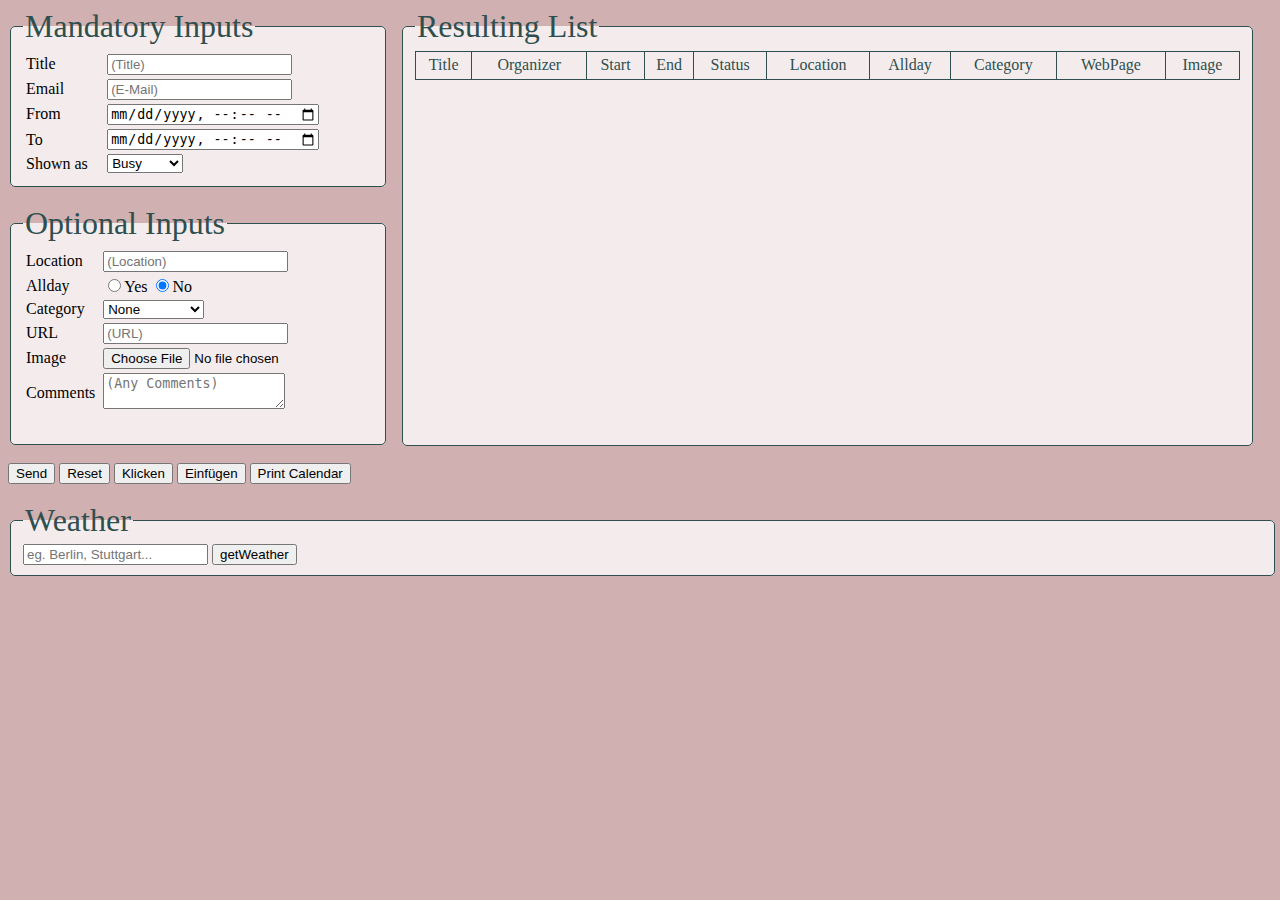
==== index.html @ 4bce6238 "Handle Merge" ====
<!DOCTYPE html>
<html lang="en">

<head>
    <meta charset='utf-8'>
    <meta http-equiv='X-UA-Compatible' content='IE=edge'>
    <title id="site">PrettyinPinkCalender</title>
    <meta name='viewport' content='width=device-width, initial-scale=1'>
    <link rel='stylesheet' type='text/css' media='screen' href='./css/main.css'>
    <link rel='stylesheet' type='text/css' media='print' href='./css/printversion.css'>
    <script src="https://ajax.googleapis.com/ajax/libs/jquery/3.4.1/jquery.min.js"></script>
    <script src='./js/events.js'></script>
</head>

<body style="background-color:#d0b0b0;">

    <fieldset id="mandatory">
        <legend>Mandatory Inputs</legend>
        <table class="InputTable">
            <tr>
                <td>
                    <label for="title">Title</label>
                </td>
                <td>
                    <input type="text" id="title" name="Title" placeholder="(Title)" maxlength="50" class="input"
                        required="required" />
                </td>
            </tr>
            <tr>
                <td>
                    <label for="organizer">Email</label>
                </td>
                <td>
                    <input type="email" id="organizer" name="Organizer" placeholder="(E-Mail)" maxlength="50"
                        class="input" required="required" />
                </td>
            </tr>
            <tr>
                <td>
                    <label for="start">From</label>
                </td>
                <td>
                    <input type="datetime-local" id="start" name="start" class="input" required="required" />
                </td>
            </tr>
            <tr>
                <td>
                    <label for="end">To</label>
                </td>
                <td>
                    <input type="datetime-local" id="end" name="end" class="input" required="required" />
                </td>
            </tr>
            <tr>
                <td>
                    <label for="status">Shown as</label>
                </td>
                <td>
                    <select id="status" name="status" value="Busy" class="input">
                        <option>Busy</option>
                        <option>Free</option>
                        <option>Tentative</option>
                    </select>
                </td>
            </tr>

        </table>

    </fieldset>

    <br>

    <fieldset id="optional">
        <legend>Optional Inputs</legend>
        <table class="InputTable">
            <tr>
                <td>
                    <label for="location">Location</label>
                </td>
                <td>
                    <input type="text" id="location" name="Location" placeholder="(Location)" maxlength="50"
                        class="input" />

                </td>
            </tr>
            <tr>
                <td>
                    <label for="allday">Allday</label>
                </td>
                <td>
                    <input type="radio" id="allday" name="allday" value="allday">Yes</input>
                    <input type="radio" name="allday" value="allday" checked="checked">No</input>
                </td>
            </tr>

            <tr>
                <td>
                    <label for="categories">Category</label>
                </td>
                <td>
                    <select name="categories" id="categories" class="input">
                        <option>Private</option>
                        <option>Business</option>
                        <option selected>None</option>
                        <option>Add category</option>
                    </select>
                </td>
            </tr>

            <tr>
                <td>
                    <label for="inputurl">URL</label>
                </td>
                <td>
                    <datalist id="url">
                        <option label="DHBW" value="http://www.dhbw-stuttgart.de"></option>
                        <option label="HPE" value="https://www.hpe.com/us/en/home.html"></option>
                        <option label="DXC" value="https://www.dxc.technology/"></option>
                    </datalist>

                    <input list="url" id="inputurl" placeholder="(URL)" class="input" maxlength="100" />
                </td>
            </tr>
            <tr>
                <td>
                    <label for="imageUpload">Image</label>
                </td>
                <td>
                    <input type="file" name="imageUpload" id="imageUpload" class="button" />
                </td>
            </tr>
            <tr>
                <td>
                    <label for="commentField">Comments</label>
                </td>
                <td>
                    <textarea name="commentField" id="commentField" rows="2" cols="20" placeholder="(Any Comments)"
                        maxlength="2000" class="input"></textarea>
                </td>
            </tr>

        </table>
        <br>
    </fieldset>

    <br>
    <button class="button" id="send">Send</button>
    <button class="button" id="reset">Reset</button>
    <button class="button" id="click">Klicken</button>
    <button class="button" id="test" onclick="test()">Einfügen</button>
    <button class="button" id="printVersion" onclick="printResultTable()">Print Calendar</button>


    <br>

    <div class="printZWO" id="printZWO">
        <fieldset class="Design" id="resultListFieldset">
            <legend>Resulting List</legend>
            <table id="resultTable">
                <thead>
                    <tr>
                        <th id="titleOut">Title</th>
                        <th id="organizerOut">Organizer</th>
                        <th id="startOut">Start</th>
                        <th id="endOut">End</th>
                        <th id="statusOut">Status</th>
                        <th id="locationOut">Location</th>
                        <th id="alldayOut">Allday</th>
                        <th id="categoriesOut">Category</th>
                        <th id="webpageOut">WebPage</th>
                        <th id="imageurlOut">Image</th>
                    </tr>
                </thead>
            </table>
        </fieldset>
    </div>

    <br>

    <fieldset class="wetter" id="wetter">
        <legend>Weather</legend>
        <input class="input" name="wetter" id="InputWetter" placeholder="eg. Berlin, Stuttgart..." />
        <button class="button" id="WetterButton" onclick="displayWeather()">getWeather</button>
        <br>
    </fieldset>

    <br>

    <!-- <fieldset class="newsfeed" id="newsfeed">
        <legend>Tagesschau</legend>
        <iframe src="https://www.tagesschau.de" class="newsfeed"></iframe>
    </fieldset>
        
<br>
</body>

</html>
---- css/main.css ----
#wetter{
    width: 98%;
}

.newsfeed{
    width: 98%;
    height: 500px;
}

iframe.newsfeed{
    height: 450px; 
    width: 100%;
    border-collapse: collapse;
    border: 1px solid #2f4f4f;
    border-radius: 5px;
}

.input:hover {
        border: 2px solid #2f4f4f;
    }

.button:hover {
        background-color: #2f4f4f;
        color: #d0b0b0;
    }
    

#resultTable,
#resultTable th,
#resultTable td {
        border-collapse: collapse;
        border: 1px solid #2f4f4f;
    }


th {
        color: #2f4f4f;
        font-weight: normal;
        height: 25px;
    }

table {
        width: 100%;
    }

.Design {
        width: 825px;
        position: absolute;
        left: 400px;
        top: 8px;
        height: 420px;
        
      
    }

h1 {
        color: #2f4f4f;
    }

fieldset {
        background-color: #f4ecec;
        border: 1px solid #2f4f4f;
        border-radius: 5px;
        width: 350px;
    }

legend {
        color: #2f4f4f;
        font-size: 200%;
    }
---- css/printversion.css ----
@media print{
    #mandatory, #optional, #wetter, #newsfeed, .button, #site { display: none; }
}
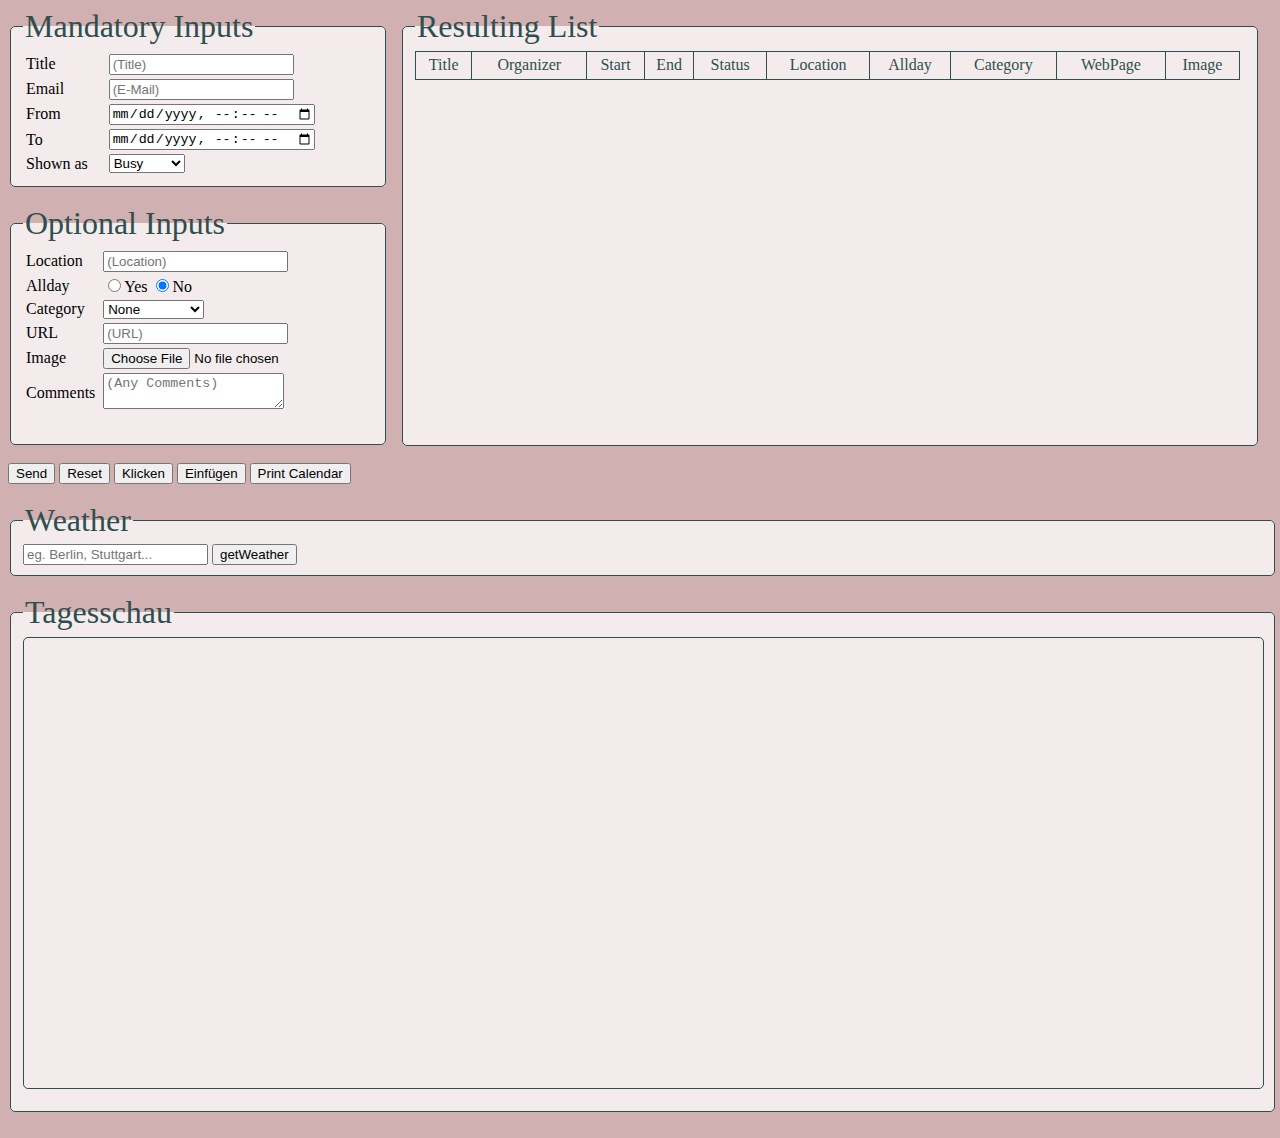
==== commit 4777c5f2: "scrollbar fertig" ====
--- a/index.html
+++ b/index.html
@@ -156,6 +156,7 @@
     <div class="printZWO" id="printZWO">
         <fieldset class="Design" id="resultListFieldset">
             <legend>Resulting List</legend>
+            <div class="scroll">
             <table id="resultTable">
                 <thead>
                     <tr>
@@ -172,6 +173,7 @@
                     </tr>
                 </thead>
             </table>
+        </div>
         </fieldset>
     </div>
 
@@ -186,7 +188,7 @@
 
     <br>
 
-    <!-- <fieldset class="newsfeed" id="newsfeed">
+    <fieldset class="newsfeed" id="newsfeed">
         <legend>Tagesschau</legend>
         <iframe src="https://www.tagesschau.de" class="newsfeed"></iframe>
     </fieldset>
--- a/css/main.css
+++ b/css/main.css
@@ -1,72 +1,77 @@
-#wetter{
-    width: 98%;
-}
-
-.newsfeed{
-    width: 98%;
-    height: 500px;
-}
-
-iframe.newsfeed{
-    height: 450px; 
-    width: 100%;
-    border-collapse: collapse;
-    border: 1px solid #2f4f4f;
-    border-radius: 5px;
-}
-
-.input:hover {
-        border: 2px solid #2f4f4f;
+    #wetter{
+        width: 98%;
     }
 
-.button:hover {
-        background-color: #2f4f4f;
-        color: #d0b0b0;
+    .newsfeed{
+        width: 98%;
+        height: 500px;
     }
+
+    iframe.newsfeed{
+        height: 450px; 
+        width: 100%;
+        border-collapse: collapse;
+        border: 1px solid #2f4f4f;
+        border-radius: 5px;
+    }
+
+    .input:hover {
+            border: 2px solid #2f4f4f;
+        }
+
+    .button:hover {
+            background-color: #2f4f4f;
+            color: #d0b0b0;
+        }
+        
+    .scroll{
+        overflow: auto;
+        width:825px;
+        height: 375px;
+    }
+
+    #resultTable,
+    #resultTable th,
+    #resultTable td {
+            border-collapse: collapse;
+            border: 1px solid #2f4f4f;
+        }
+
+
+    th {
+            color: #2f4f4f;
+            font-weight: normal;
+            height: 25px;
+        }
+
+    table {
+            width: 100%;
+        }
+
+    .Design {
+            width: 830px;
+            position: absolute;
+            left: 400px;
+            top: 8px;
+            height: 420px;
+          
+        }
+
+    h1 {
+            color: #2f4f4f;
+        }
+
+    fieldset {
+            background-color: #f4ecec;
+            border: 1px solid #2f4f4f;
+            border-radius: 5px;
+            width: 350px;
+        }
+
+    legend {
+            color: #2f4f4f;
+            font-size: 200%;
+        }
     
 
-#resultTable,
-#resultTable th,
-#resultTable td {
-        border-collapse: collapse;
-        border: 1px solid #2f4f4f;
-    }
-
-
-th {
-        color: #2f4f4f;
-        font-weight: normal;
-        height: 25px;
-    }
-
-table {
-        width: 100%;
-    }
-
-.Design {
-        width: 825px;
-        position: absolute;
-        left: 400px;
-        top: 8px;
-        height: 420px;
-        
-      
-    }
-
-h1 {
-        color: #2f4f4f;
-    }
-
-fieldset {
-        background-color: #f4ecec;
-        border: 1px solid #2f4f4f;
-        border-radius: 5px;
-        width: 350px;
-    }
-
-legend {
-        color: #2f4f4f;
-        font-size: 200%;
-    }
-
-
+    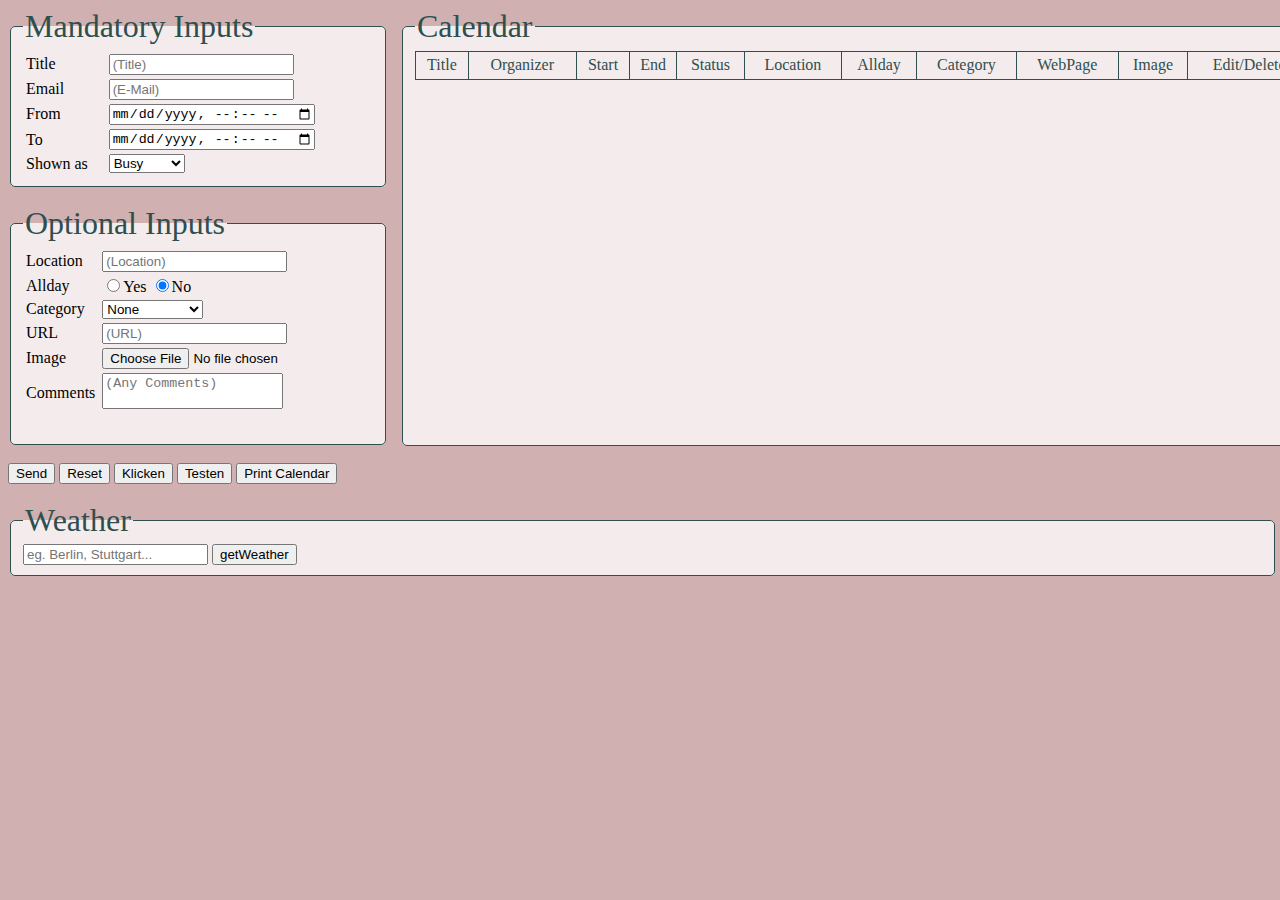
==== commit 86946703: "Adds edit, delete and Images" ====
--- a/index.html
+++ b/index.html
@@ -97,13 +97,18 @@
                 <td>
                     <label for="categories">Category</label>
                 </td>
-                <td>
-                    <select name="categories" id="categories" class="input">
-                        <option>Private</option>
-                        <option>Business</option>
+                <td id="categoriesField">
+                    <select name="categories" id="categories" class="input" onchange="addCategoryDialog()">
                         <option selected>None</option>
                         <option>Add category</option>
                     </select>
+                    <input type="text" id="newCategory" name="newCategory" placeholder="(New Category)" maxlength="30"
+                        hidden="false" />
+                    <button type="button" id="addCategory" hidden>Add</button>
+                    <button type="button" id="deleteCategory" hidden>Delete</button>
+                </td>
+                <td>
+
                 </td>
             </tr>
 
@@ -112,29 +117,29 @@
                     <label for="inputurl">URL</label>
                 </td>
                 <td>
-                    <datalist id="url">
+                    <datalist id="urlList">
                         <option label="DHBW" value="http://www.dhbw-stuttgart.de"></option>
                         <option label="HPE" value="https://www.hpe.com/us/en/home.html"></option>
                         <option label="DXC" value="https://www.dxc.technology/"></option>
                     </datalist>
 
-                    <input list="url" id="inputurl" placeholder="(URL)" class="input" maxlength="100" />
-                </td>
-            </tr>
-            <tr>
-                <td>
-                    <label for="imageUpload">Image</label>
-                </td>
-                <td>
-                    <input type="file" name="imageUpload" id="imageUpload" class="button" />
-                </td>
-            </tr>
-            <tr>
-                <td>
-                    <label for="commentField">Comments</label>
-                </td>
-                <td>
-                    <textarea name="commentField" id="commentField" rows="2" cols="20" placeholder="(Any Comments)"
+                    <input list="urlList" id="webpage" placeholder="(URL)" class="input" maxlength="100" />
+                </td>
+            </tr>
+            <tr>
+                <td>
+                    <label for="imageurl">Image</label>
+                </td>
+                <td>
+                    <input type="file" name="imageurl" id="imageurl" class="button" />
+                </td>
+            </tr>
+            <tr>
+                <td>
+                    <label for="extra">Comments</label>
+                </td>
+                <td>
+                    <textarea name="commentField" id="extra" rows="2" cols="20" placeholder="(Any Comments)"
                         maxlength="2000" class="input"></textarea>
                 </td>
             </tr>
@@ -147,7 +152,7 @@
     <button class="button" id="send">Send</button>
     <button class="button" id="reset">Reset</button>
     <button class="button" id="click">Klicken</button>
-    <button class="button" id="test" onclick="test()">Einfügen</button>
+    <button class="button" id="test">Testen</button>
     <button class="button" id="printVersion" onclick="printResultTable()">Print Calendar</button>
 
 
@@ -155,8 +160,7 @@
 
     <div class="printZWO" id="printZWO">
         <fieldset class="Design" id="resultListFieldset">
-            <legend>Resulting List</legend>
-            <div class="scroll">
+            <legend>Calendar</legend>
             <table id="resultTable">
                 <thead>
                     <tr>
@@ -170,10 +174,14 @@
                         <th id="categoriesOut">Category</th>
                         <th id="webpageOut">WebPage</th>
                         <th id="imageurlOut">Image</th>
+                        <th id="buttonField">Edit/Delete</th>
+
                     </tr>
                 </thead>
+                <tbody id="resultTableBody">
+
+                </tbody>
             </table>
-        </div>
         </fieldset>
     </div>
 
@@ -188,12 +196,12 @@
 
     <br>
 
-    <fieldset class="newsfeed" id="newsfeed">
+    <!-- <fieldset class="newsfeed" id="newsfeed">
         <legend>Tagesschau</legend>
         <iframe src="https://www.tagesschau.de" class="newsfeed"></iframe>
-    </fieldset>
-        
-<br>
+    </fieldset> -->
+
+    <br>
 </body>
 
 </html>--- a/css/main.css
+++ b/css/main.css
@@ -1,77 +1,77 @@
-    #wetter{
-        width: 98%;
+#wetter{
+    width: 98%;
+}
+
+.newsfeed{
+    width: 98%;
+    height: 500px;
+}
+
+iframe.newsfeed{
+    height: 450px; 
+    width: 100%;
+    border-collapse: collapse;
+    border: 1px solid #2f4f4f;
+    border-radius: 5px;
+}
+
+.input:hover {
+        border: 2px solid #2f4f4f;
     }
 
-    .newsfeed{
-        width: 98%;
-        height: 500px;
+.button:hover {
+        background-color: #2f4f4f;
+        color: #d0b0b0;
+    }
+    
+
+#resultTable,
+#resultTable th,
+#resultTable td {
+        border-collapse: collapse;
+        border: 1px solid #2f4f4f;
     }
 
-    iframe.newsfeed{
-        height: 450px; 
+
+th {
+        color: #2f4f4f;
+        font-weight: normal;
+        height: 25px;
+    }
+
+table {
         width: 100%;
-        border-collapse: collapse;
+    }
+
+.Design {
+        width: 70% ;
+        /* 1025px; */
+        position: absolute; 
+        left: 400px;
+        top: 8px;
+        height: 420px;
+    }
+
+h1 {
+        color: #2f4f4f;
+    }
+
+fieldset {
+        background-color: #f4ecec;
         border: 1px solid #2f4f4f;
         border-radius: 5px;
+        width: 350px;
     }
 
-    .input:hover {
-            border: 2px solid #2f4f4f;
-        }
-
-    .button:hover {
-            background-color: #2f4f4f;
-            color: #d0b0b0;
-        }
-        
-    .scroll{
-        overflow: auto;
-        width:825px;
-        height: 375px;
+legend {
+        color: #2f4f4f;
+        font-size: 200%;
     }
 
-    #resultTable,
-    #resultTable th,
-    #resultTable td {
-            border-collapse: collapse;
-            border: 1px solid #2f4f4f;
-        }
+    textarea{
+        resize: none;
+    }
+#categoriesField{
+    padding-right:0px;
+}
 
-
-    th {
-            color: #2f4f4f;
-            font-weight: normal;
-            height: 25px;
-        }
-
-    table {
-            width: 100%;
-        }
-
-    .Design {
-            width: 830px;
-            position: absolute;
-            left: 400px;
-            top: 8px;
-            height: 420px;
-          
-        }
-
-    h1 {
-            color: #2f4f4f;
-        }
-
-    fieldset {
-            background-color: #f4ecec;
-            border: 1px solid #2f4f4f;
-            border-radius: 5px;
-            width: 350px;
-        }
-
-    legend {
-            color: #2f4f4f;
-            font-size: 200%;
-        }
-    
-
-    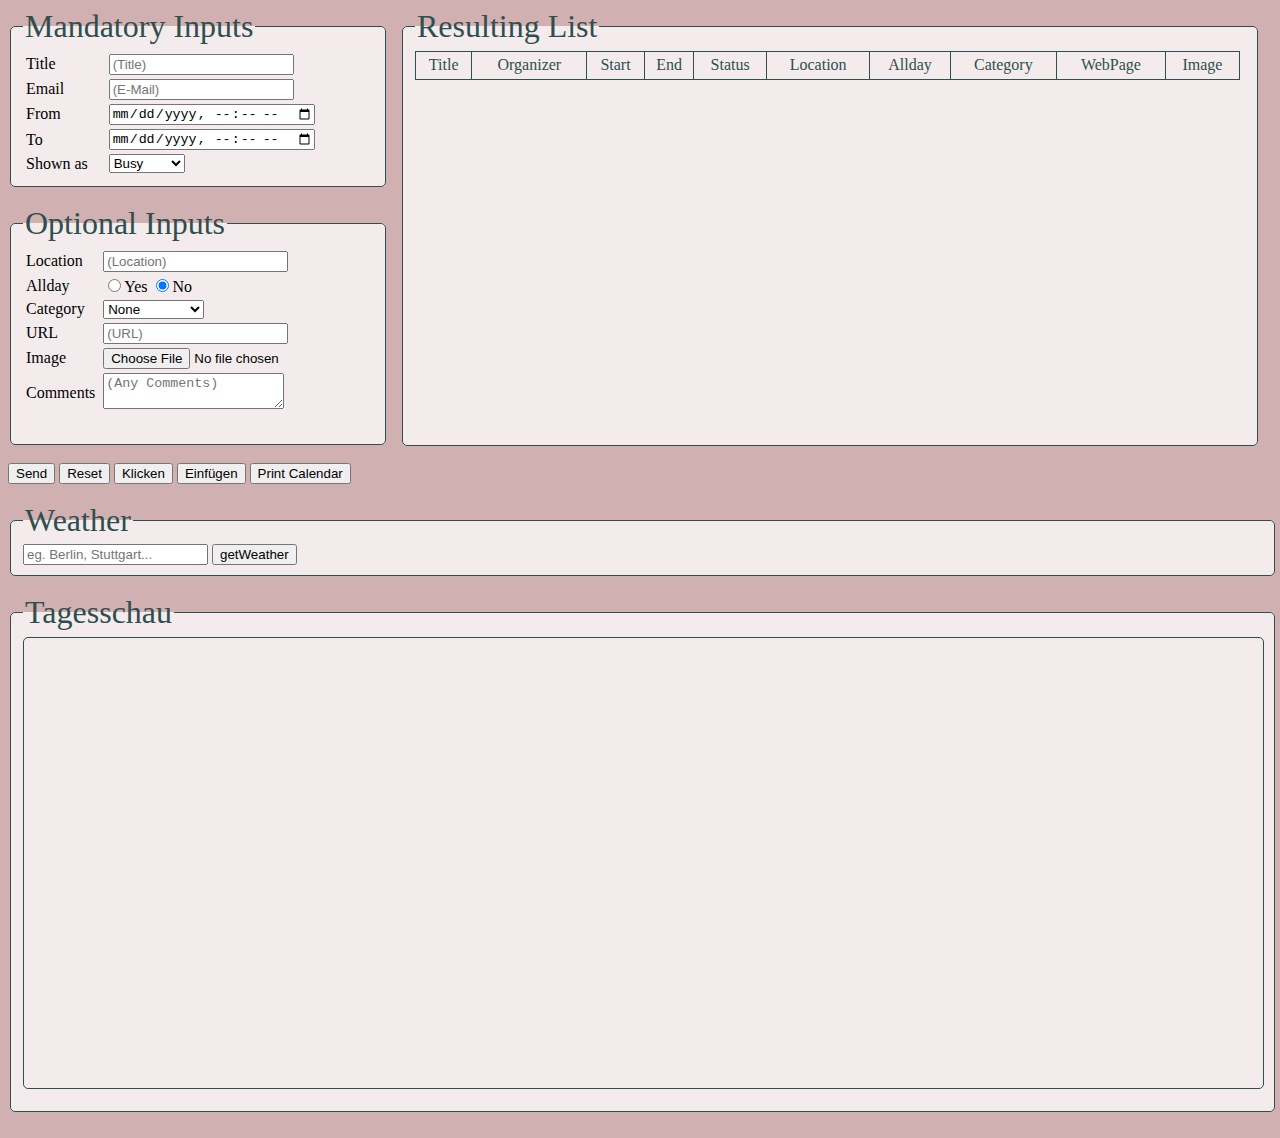
==== commit 1f7ee677: "Merge branch 'scrollbar' into 'master'" ====
--- a/index.html
+++ b/index.html
@@ -97,18 +97,13 @@
                 <td>
                     <label for="categories">Category</label>
                 </td>
-                <td id="categoriesField">
-                    <select name="categories" id="categories" class="input" onchange="addCategoryDialog()">
+                <td>
+                    <select name="categories" id="categories" class="input">
+                        <option>Private</option>
+                        <option>Business</option>
                         <option selected>None</option>
                         <option>Add category</option>
                     </select>
-                    <input type="text" id="newCategory" name="newCategory" placeholder="(New Category)" maxlength="30"
-                        hidden="false" />
-                    <button type="button" id="addCategory" hidden>Add</button>
-                    <button type="button" id="deleteCategory" hidden>Delete</button>
-                </td>
-                <td>
-
                 </td>
             </tr>
 
@@ -117,29 +112,29 @@
                     <label for="inputurl">URL</label>
                 </td>
                 <td>
-                    <datalist id="urlList">
+                    <datalist id="url">
                         <option label="DHBW" value="http://www.dhbw-stuttgart.de"></option>
                         <option label="HPE" value="https://www.hpe.com/us/en/home.html"></option>
                         <option label="DXC" value="https://www.dxc.technology/"></option>
                     </datalist>
 
-                    <input list="urlList" id="webpage" placeholder="(URL)" class="input" maxlength="100" />
+                    <input list="url" id="inputurl" placeholder="(URL)" class="input" maxlength="100" />
                 </td>
             </tr>
             <tr>
                 <td>
-                    <label for="imageurl">Image</label>
+                    <label for="imageUpload">Image</label>
                 </td>
                 <td>
-                    <input type="file" name="imageurl" id="imageurl" class="button" />
+                    <input type="file" name="imageUpload" id="imageUpload" class="button" />
                 </td>
             </tr>
             <tr>
                 <td>
-                    <label for="extra">Comments</label>
+                    <label for="commentField">Comments</label>
                 </td>
                 <td>
-                    <textarea name="commentField" id="extra" rows="2" cols="20" placeholder="(Any Comments)"
+                    <textarea name="commentField" id="commentField" rows="2" cols="20" placeholder="(Any Comments)"
                         maxlength="2000" class="input"></textarea>
                 </td>
             </tr>
@@ -152,7 +147,7 @@
     <button class="button" id="send">Send</button>
     <button class="button" id="reset">Reset</button>
     <button class="button" id="click">Klicken</button>
-    <button class="button" id="test">Testen</button>
+    <button class="button" id="test" onclick="test()">Einfügen</button>
     <button class="button" id="printVersion" onclick="printResultTable()">Print Calendar</button>
 
 
@@ -160,7 +155,8 @@
 
     <div class="printZWO" id="printZWO">
         <fieldset class="Design" id="resultListFieldset">
-            <legend>Calendar</legend>
+            <legend>Resulting List</legend>
+            <div class="scroll">
             <table id="resultTable">
                 <thead>
                     <tr>
@@ -174,14 +170,10 @@
                         <th id="categoriesOut">Category</th>
                         <th id="webpageOut">WebPage</th>
                         <th id="imageurlOut">Image</th>
-                        <th id="buttonField">Edit/Delete</th>
-
                     </tr>
                 </thead>
-                <tbody id="resultTableBody">
-
-                </tbody>
             </table>
+        </div>
         </fieldset>
     </div>
 
@@ -196,12 +188,12 @@
 
     <br>
 
-    <!-- <fieldset class="newsfeed" id="newsfeed">
+    <fieldset class="newsfeed" id="newsfeed">
         <legend>Tagesschau</legend>
         <iframe src="https://www.tagesschau.de" class="newsfeed"></iframe>
-    </fieldset> -->
-
-    <br>
+    </fieldset>
+        
+<br>
 </body>
 
 </html>--- a/css/main.css
+++ b/css/main.css
@@ -1,77 +1,77 @@
-#wetter{
-    width: 98%;
-}
-
-.newsfeed{
-    width: 98%;
-    height: 500px;
-}
-
-iframe.newsfeed{
-    height: 450px; 
-    width: 100%;
-    border-collapse: collapse;
-    border: 1px solid #2f4f4f;
-    border-radius: 5px;
-}
-
-.input:hover {
-        border: 2px solid #2f4f4f;
+    #wetter{
+        width: 98%;
     }
 
-.button:hover {
-        background-color: #2f4f4f;
-        color: #d0b0b0;
+    .newsfeed{
+        width: 98%;
+        height: 500px;
     }
+
+    iframe.newsfeed{
+        height: 450px; 
+        width: 100%;
+        border-collapse: collapse;
+        border: 1px solid #2f4f4f;
+        border-radius: 5px;
+    }
+
+    .input:hover {
+            border: 2px solid #2f4f4f;
+        }
+
+    .button:hover {
+            background-color: #2f4f4f;
+            color: #d0b0b0;
+        }
+        
+    .scroll{
+        overflow: auto;
+        width:825px;
+        height: 375px;
+    }
+
+    #resultTable,
+    #resultTable th,
+    #resultTable td {
+            border-collapse: collapse;
+            border: 1px solid #2f4f4f;
+        }
+
+
+    th {
+            color: #2f4f4f;
+            font-weight: normal;
+            height: 25px;
+        }
+
+    table {
+            width: 100%;
+        }
+
+    .Design {
+            width: 830px;
+            position: absolute;
+            left: 400px;
+            top: 8px;
+            height: 420px;
+          
+        }
+
+    h1 {
+            color: #2f4f4f;
+        }
+
+    fieldset {
+            background-color: #f4ecec;
+            border: 1px solid #2f4f4f;
+            border-radius: 5px;
+            width: 350px;
+        }
+
+    legend {
+            color: #2f4f4f;
+            font-size: 200%;
+        }
     
 
-#resultTable,
-#resultTable th,
-#resultTable td {
-        border-collapse: collapse;
-        border: 1px solid #2f4f4f;
-    }
-
-
-th {
-        color: #2f4f4f;
-        font-weight: normal;
-        height: 25px;
-    }
-
-table {
-        width: 100%;
-    }
-
-.Design {
-        width: 70% ;
-        /* 1025px; */
-        position: absolute; 
-        left: 400px;
-        top: 8px;
-        height: 420px;
-    }
-
-h1 {
-        color: #2f4f4f;
-    }
-
-fieldset {
-        background-color: #f4ecec;
-        border: 1px solid #2f4f4f;
-        border-radius: 5px;
-        width: 350px;
-    }
-
-legend {
-        color: #2f4f4f;
-        font-size: 200%;
-    }
-
-    textarea{
-        resize: none;
-    }
-#categoriesField{
-    padding-right:0px;
-}
-
+    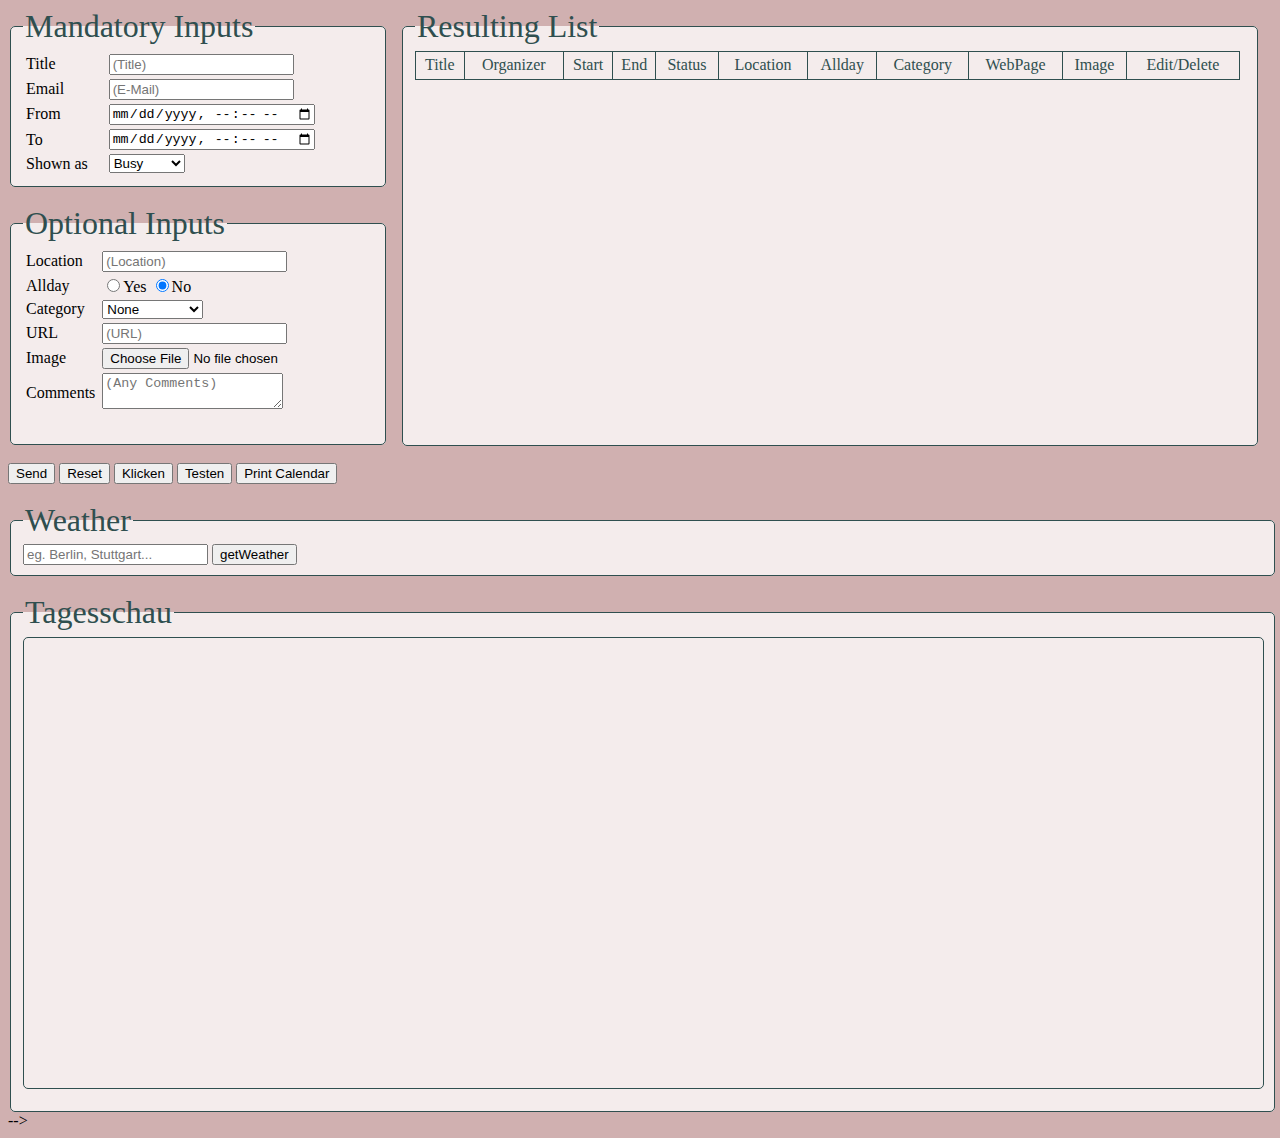
==== commit 74173978: "Merge branch 'master' into 'editButton'" ====
--- a/index.html
+++ b/index.html
@@ -97,13 +97,18 @@
                 <td>
                     <label for="categories">Category</label>
                 </td>
-                <td>
-                    <select name="categories" id="categories" class="input">
-                        <option>Private</option>
-                        <option>Business</option>
+                <td id="categoriesField">
+                    <select name="categories" id="categories" class="input" onchange="addCategoryDialog()">
                         <option selected>None</option>
                         <option>Add category</option>
                     </select>
+                    <input type="text" id="newCategory" name="newCategory" placeholder="(New Category)" maxlength="30"
+                        hidden="false" />
+                    <button type="button" id="addCategory" hidden>Add</button>
+                    <button type="button" id="deleteCategory" hidden>Delete</button>
+                </td>
+                <td>
+
                 </td>
             </tr>
 
@@ -112,29 +117,29 @@
                     <label for="inputurl">URL</label>
                 </td>
                 <td>
-                    <datalist id="url">
+                    <datalist id="urlList">
                         <option label="DHBW" value="http://www.dhbw-stuttgart.de"></option>
                         <option label="HPE" value="https://www.hpe.com/us/en/home.html"></option>
                         <option label="DXC" value="https://www.dxc.technology/"></option>
                     </datalist>
 
-                    <input list="url" id="inputurl" placeholder="(URL)" class="input" maxlength="100" />
-                </td>
-            </tr>
-            <tr>
-                <td>
-                    <label for="imageUpload">Image</label>
-                </td>
-                <td>
-                    <input type="file" name="imageUpload" id="imageUpload" class="button" />
-                </td>
-            </tr>
-            <tr>
-                <td>
-                    <label for="commentField">Comments</label>
-                </td>
-                <td>
-                    <textarea name="commentField" id="commentField" rows="2" cols="20" placeholder="(Any Comments)"
+                    <input list="urlList" id="webpage" placeholder="(URL)" class="input" maxlength="100" />
+                </td>
+            </tr>
+            <tr>
+                <td>
+                    <label for="imageurl">Image</label>
+                </td>
+                <td>
+                    <input type="file" name="imageurl" id="imageurl" class="button" />
+                </td>
+            </tr>
+            <tr>
+                <td>
+                    <label for="extra">Comments</label>
+                </td>
+                <td>
+                    <textarea name="commentField" id="extra" rows="2" cols="20" placeholder="(Any Comments)"
                         maxlength="2000" class="input"></textarea>
                 </td>
             </tr>
@@ -147,8 +152,11 @@
     <button class="button" id="send">Send</button>
     <button class="button" id="reset">Reset</button>
     <button class="button" id="click">Klicken</button>
-    <button class="button" id="test" onclick="test()">Einfügen</button>
+    <button class="button" id="test">Testen</button>
     <button class="button" id="printVersion" onclick="printResultTable()">Print Calendar</button>
+    <dialog>
+        <p>Greetings, one and all!</p>
+    </dialog>
 
 
     <br>
@@ -159,6 +167,7 @@
             <div class="scroll">
             <table id="resultTable">
                 <thead>
+
                     <tr>
                         <th id="titleOut">Title</th>
                         <th id="organizerOut">Organizer</th>
@@ -170,8 +179,13 @@
                         <th id="categoriesOut">Category</th>
                         <th id="webpageOut">WebPage</th>
                         <th id="imageurlOut">Image</th>
+                        <th id="buttonField">Edit/Delete</th>
+
                     </tr>
                 </thead>
+                <tbody id="resultTableBody">
+
+                </tbody>
             </table>
         </div>
         </fieldset>
@@ -191,9 +205,9 @@
     <fieldset class="newsfeed" id="newsfeed">
         <legend>Tagesschau</legend>
         <iframe src="https://www.tagesschau.de" class="newsfeed"></iframe>
-    </fieldset>
-        
-<br>
+    </fieldset> -->
+
+    <br>
 </body>
 
 </html>--- a/css/main.css
+++ b/css/main.css
@@ -37,6 +37,15 @@
             border: 1px solid #2f4f4f;
         }
 
+.Design {
+        width: 70% ;
+        /* 1025px; */
+        position: absolute; 
+        left: 400px;
+        top: 8px;
+        height: 420px;
+        overflow: scroll;
+    }
 
     th {
             color: #2f4f4f;
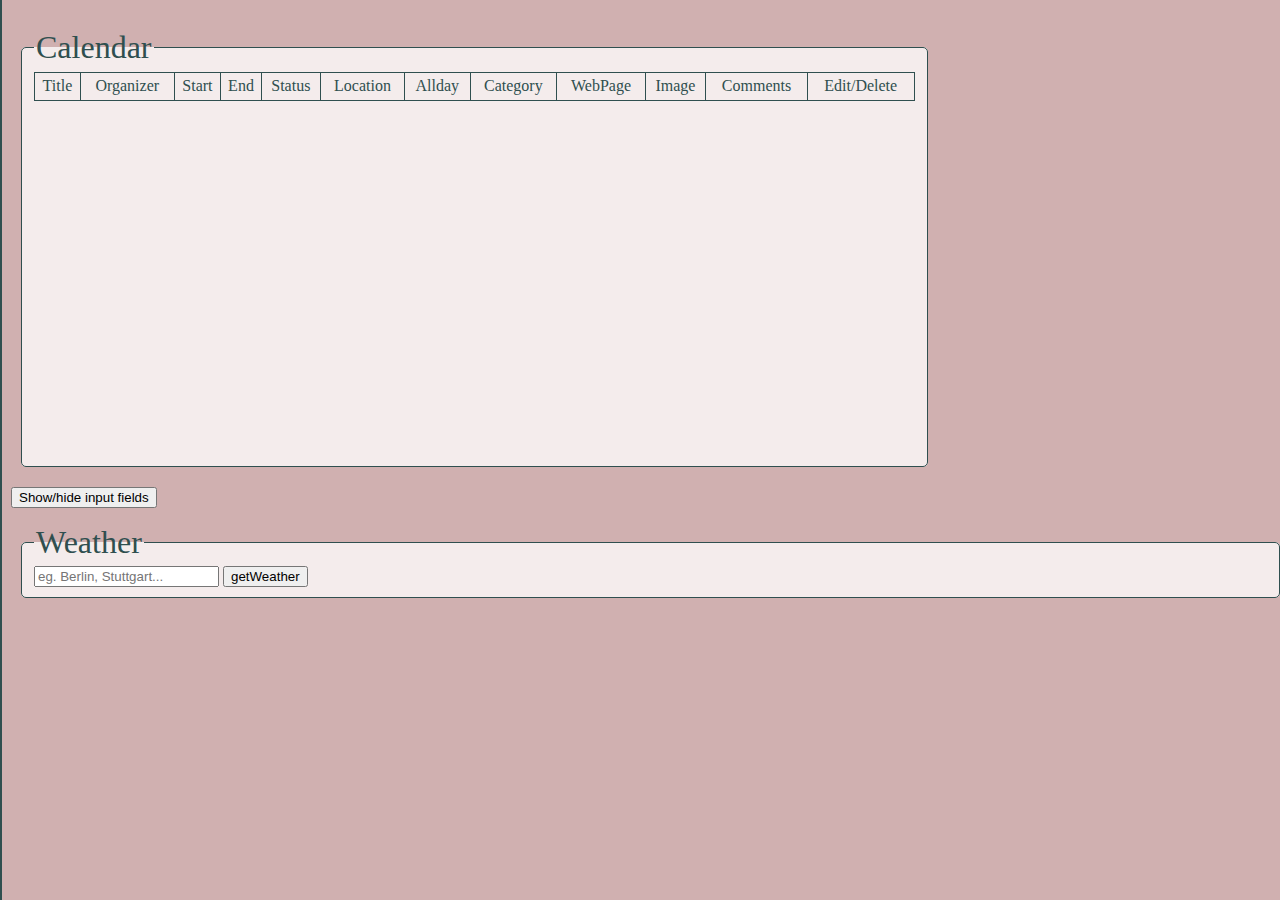
==== commit 0beed987: "Adds sidebar for input" ====
--- a/index.html
+++ b/index.html
@@ -13,201 +13,210 @@
 </head>
 
 <body style="background-color:#d0b0b0;">
-
-    <fieldset id="mandatory">
-        <legend>Mandatory Inputs</legend>
-        <table class="InputTable">
-            <tr>
-                <td>
-                    <label for="title">Title</label>
-                </td>
-                <td>
-                    <input type="text" id="title" name="Title" placeholder="(Title)" maxlength="50" class="input"
-                        required="required" />
-                </td>
-            </tr>
-            <tr>
-                <td>
-                    <label for="organizer">Email</label>
-                </td>
-                <td>
-                    <input type="email" id="organizer" name="Organizer" placeholder="(E-Mail)" maxlength="50"
-                        class="input" required="required" />
-                </td>
-            </tr>
-            <tr>
-                <td>
-                    <label for="start">From</label>
-                </td>
-                <td>
-                    <input type="datetime-local" id="start" name="start" class="input" required="required" />
-                </td>
-            </tr>
-            <tr>
-                <td>
-                    <label for="end">To</label>
-                </td>
-                <td>
-                    <input type="datetime-local" id="end" name="end" class="input" required="required" />
-                </td>
-            </tr>
-            <tr>
-                <td>
-                    <label for="status">Shown as</label>
-                </td>
-                <td>
-                    <select id="status" name="status" value="Busy" class="input">
-                        <option>Busy</option>
-                        <option>Free</option>
-                        <option>Tentative</option>
-                    </select>
-                </td>
-            </tr>
-
-        </table>
-
-    </fieldset>
-
-    <br>
-
-    <fieldset id="optional">
-        <legend>Optional Inputs</legend>
-        <table class="InputTable">
-            <tr>
-                <td>
-                    <label for="location">Location</label>
-                </td>
-                <td>
-                    <input type="text" id="location" name="Location" placeholder="(Location)" maxlength="50"
-                        class="input" />
-
-                </td>
-            </tr>
-            <tr>
-                <td>
-                    <label for="allday">Allday</label>
-                </td>
-                <td>
-                    <input type="radio" id="allday" name="allday" value="allday">Yes</input>
-                    <input type="radio" name="allday" value="allday" checked="checked">No</input>
-                </td>
-            </tr>
-
-            <tr>
-                <td>
-                    <label for="categories">Category</label>
-                </td>
-                <td id="categoriesField">
-                    <select name="categories" id="categories" class="input" onchange="addCategoryDialog()">
-                        <option selected>None</option>
-                        <option>Add category</option>
-                    </select>
-                    <input type="text" id="newCategory" name="newCategory" placeholder="(New Category)" maxlength="30"
-                        hidden="false" />
-                    <button type="button" id="addCategory" hidden>Add</button>
-                    <button type="button" id="deleteCategory" hidden>Delete</button>
-                </td>
-                <td>
-
-                </td>
-            </tr>
-
-            <tr>
-                <td>
-                    <label for="inputurl">URL</label>
-                </td>
-                <td>
-                    <datalist id="urlList">
-                        <option label="DHBW" value="http://www.dhbw-stuttgart.de"></option>
-                        <option label="HPE" value="https://www.hpe.com/us/en/home.html"></option>
-                        <option label="DXC" value="https://www.dxc.technology/"></option>
-                    </datalist>
-
-                    <input list="urlList" id="webpage" placeholder="(URL)" class="input" maxlength="100" />
-                </td>
-            </tr>
-            <tr>
-                <td>
-                    <label for="imageurl">Image</label>
-                </td>
-                <td>
-                    <input type="file" name="imageurl" id="imageurl" class="button" />
-                </td>
-            </tr>
-            <tr>
-                <td>
-                    <label for="extra">Comments</label>
-                </td>
-                <td>
-                    <textarea name="commentField" id="extra" rows="2" cols="20" placeholder="(Any Comments)"
-                        maxlength="2000" class="input"></textarea>
-                </td>
-            </tr>
-
-        </table>
-        <br>
-    </fieldset>
-
-    <br>
-    <button class="button" id="send">Send</button>
-    <button class="button" id="reset">Reset</button>
-    <button class="button" id="click">Klicken</button>
-    <button class="button" id="test">Testen</button>
-    <button class="button" id="printVersion" onclick="printResultTable()">Print Calendar</button>
-    <dialog>
-        <p>Greetings, one and all!</p>
-    </dialog>
-
-
-    <br>
-
-    <div class="printZWO" id="printZWO">
-        <fieldset class="Design" id="resultListFieldset">
-            <legend>Resulting List</legend>
-            <div class="scroll">
-            <table id="resultTable">
-                <thead>
-
-                    <tr>
-                        <th id="titleOut">Title</th>
-                        <th id="organizerOut">Organizer</th>
-                        <th id="startOut">Start</th>
-                        <th id="endOut">End</th>
-                        <th id="statusOut">Status</th>
-                        <th id="locationOut">Location</th>
-                        <th id="alldayOut">Allday</th>
-                        <th id="categoriesOut">Category</th>
-                        <th id="webpageOut">WebPage</th>
-                        <th id="imageurlOut">Image</th>
-                        <th id="buttonField">Edit/Delete</th>
-
-                    </tr>
-                </thead>
-                <tbody id="resultTableBody">
-
-                </tbody>
+    <div id="inputSidebar" class="sidebar">
+        <fieldset id="mandatory">
+            <legend>Mandatory Inputs</legend>
+            <table class="InputTable">
+                <tr>
+                    <td>
+                        <label for="title">Title</label>
+                    </td>
+                    <td>
+                        <input type="text" id="title" name="Title" placeholder="(Title)" maxlength="50" class="input"
+                            required="required" />
+                    </td>
+                </tr>
+                <tr>
+                    <td>
+                        <label for="organizer">Email</label>
+                    </td>
+                    <td>
+                        <input type="email" id="organizer" name="Organizer" placeholder="(E-Mail)" maxlength="50"
+                            class="input" required="required" />
+                    </td>
+                </tr>
+                <tr>
+                    <td>
+                        <label for="start">From</label>
+                    </td>
+                    <td>
+                        <input type="datetime-local" id="start" name="start" class="input" required="required" />
+                    </td>
+                </tr>
+                <tr>
+                    <td>
+                        <label for="end">To</label>
+                    </td>
+                    <td>
+                        <input type="datetime-local" id="end" name="end" class="input" required="required" />
+                    </td>
+                </tr>
+                <tr>
+                    <td>
+                        <label for="status">Shown as</label>
+                    </td>
+                    <td>
+                        <select id="status" name="status" value="Busy" class="input">
+                            <option>Busy</option>
+                            <option>Free</option>
+                            <option>Tentative</option>
+                        </select>
+                    </td>
+                </tr>
+
             </table>
-        </div>
+
         </fieldset>
+
+        <br>
+
+        <fieldset id="optional">
+            <legend>Optional Inputs</legend>
+            <table class="InputTable">
+                <tr>
+                    <td>
+                        <label for="location">Location</label>
+                    </td>
+                    <td>
+                        <input type="text" id="location" name="Location" placeholder="(Location)" maxlength="50"
+                            class="input" />
+
+                    </td>
+                </tr>
+                <tr>
+                    <td>
+                        <label for="allday">Allday</label>
+                    </td>
+                    <td>
+                        <input type="radio" id="allday" name="allday" value="allday">Yes</input>
+                        <input type="radio" name="allday" value="allday" checked="checked">No</input>
+                    </td>
+                </tr>
+
+                <tr>
+                    <td>
+                        <label for="categories">Category</label>
+                    </td>
+                    <td id="categoriesField">
+                        <select name="categories" id="categories" class="input" onchange="addCategoryDialog()">
+                            <option selected>None</option>
+                            <option>Add category</option>
+                        </select>
+                        <input type="text" id="newCategory" name="newCategory" placeholder="(New Category)"
+                            maxlength="30" hidden="false" />
+                        <button type="button" id="addCategory" hidden>Add</button>
+                        <button type="button" id="deleteCategory" hidden>Delete</button>
+                    </td>
+                    <td>
+
+                    </td>
+                </tr>
+
+                <tr>
+                    <td>
+                        <label for="inputurl">URL</label>
+                    </td>
+                    <td>
+                        <datalist id="urlList">
+                            <option label="DHBW" value="http://www.dhbw-stuttgart.de"></option>
+                            <option label="HPE" value="https://www.hpe.com/us/en/home.html"></option>
+                            <option label="DXC" value="https://www.dxc.technology/"></option>
+                        </datalist>
+
+                        <input list="urlList" id="webpage" placeholder="(URL)" class="input" maxlength="100" />
+                    </td>
+                </tr>
+                <tr>
+                    <td>
+                        <label for="imageurl">Image</label>
+                    </td>
+                    <td>
+                        <input type="file" accept="image/*" name="imageurl" id="imageurl" class="button" />
+                    </td>
+                </tr>
+                <tr>
+                    <td>
+                        <label for="extra">Comments</label>
+                    </td>
+                    <td>
+                        <textarea name="commentField" id="extra" rows="2" cols="20" placeholder="(Any Comments)"
+                            maxlength="2000" class="input"></textarea>
+                    </td>
+                </tr>
+
+            </table>
+            <br>
+        </fieldset>
+
+        <br>
+        <fieldset>
+            <button class="button" id="send">Send</button>
+            <button class="button" id="reset">Reset</button>
+            <button class="button" id="click">Klicken</button>
+            <button class="button" id="test">Testen</button>
+            <button class="button" id="printVersion" onclick="printResultTable()">Print Calendar</button>
+        </fieldset>
+        <br>
     </div>
-
-    <br>
-
-    <fieldset class="wetter" id="wetter">
-        <legend>Weather</legend>
-        <input class="input" name="wetter" id="InputWetter" placeholder="eg. Berlin, Stuttgart..." />
-        <button class="button" id="WetterButton" onclick="displayWeather()">getWeather</button>
-        <br>
-    </fieldset>
-
-    <br>
-
-    <fieldset class="newsfeed" id="newsfeed">
+    <table id="main">
+        <tr class="printZWO" id="printZWO">
+            <td>
+                <fieldset class="Design" id="resultListFieldset">
+                    <legend>Calendar</legend>
+                    <div class="scroll">
+                        <table id="resultTable">
+                            <thead>
+
+                                <tr>
+                                    <th id="titleOut">Title</th>
+                                    <th id="organizerOut">Organizer</th>
+                                    <th id="startOut">Start</th>
+                                    <th id="endOut">End</th>
+                                    <th id="statusOut">Status</th>
+                                    <th id="locationOut">Location</th>
+                                    <th id="alldayOut">Allday</th>
+                                    <th id="categoriesOut">Category</th>
+                                    <th id="webpageOut">WebPage</th>
+                                    <th class="noPrint" id="imageurlOut">Image</th>
+                                    <th id="extraOut">Comments</th>
+                                    <th class="noPrint" id="buttonField">Edit/Delete</th>
+
+                                </tr>
+                            </thead>
+                            <tbody id="resultTableBody">
+
+                            </tbody>
+                        </table>
+                    </div>
+                </fieldset>
+            </td>
+        </tr>
+
+        <br>
+        <tr id="extraFeatures" class="rowElement">
+            <td>
+                <p>
+                    <button class="button" id="WetterButton" onclick="toggleInput()">Show/hide input fields</button>
+                </p>
+                <fieldset class="wetter" id="wetter">
+                    <legend>Weather</legend>
+                    <input class="input" name="wetter" id="InputWetter" placeholder="eg. Berlin, Stuttgart..." />
+                    <button class="button" id="WetterButton" onclick="displayWeather()">getWeather</button>
+                    <br>
+                </fieldset>
+
+                <br>
+
+                <!-- <fieldset class="newsfeed" id="newsfeed">
         <legend>Tagesschau</legend>
         <iframe src="https://www.tagesschau.de" class="newsfeed"></iframe>
     </fieldset> -->
 
-    <br>
+                <br>
+            </td>
+        </tr>
+    </table>
+
 </body>
 
 </html>--- a/css/main.css
+++ b/css/main.css
@@ -1,8 +1,7 @@
-    #wetter{
+#wetter{
         width: 98%;
     }
-
-    .newsfeed{
+.newsfeed{
         width: 98%;
         height: 500px;
     }
@@ -26,7 +25,7 @@
         
     .scroll{
         overflow: auto;
-        width:825px;
+        
         height: 375px;
     }
 
@@ -35,16 +34,20 @@
     #resultTable td {
             border-collapse: collapse;
             border: 1px solid #2f4f4f;
+            
         }
-
+    #resultTable td {
+        max-width: 600px;
+        overflow-wrap: break-word;
+    }
 .Design {
         width: 70% ;
         /* 1025px; */
-        position: absolute; 
+        /* position: absolute;  */
         left: 400px;
         top: 8px;
         height: 420px;
-        overflow: scroll;
+        
     }
 
     th {
@@ -57,14 +60,6 @@
             width: 100%;
         }
 
-    .Design {
-            width: 830px;
-            position: absolute;
-            left: 400px;
-            top: 8px;
-            height: 420px;
-          
-        }
 
     h1 {
             color: #2f4f4f;
@@ -74,6 +69,7 @@
             background-color: #f4ecec;
             border: 1px solid #2f4f4f;
             border-radius: 5px;
+            margin-left:10px;
             width: 350px;
         }
 
@@ -81,6 +77,29 @@
             color: #2f4f4f;
             font-size: 200%;
         }
-    
+ #extra{
+     resize: none;
+     height:50px;
+ }   
+
+ .sidebar {
+    height: 100%; /* 100% Full-height */
+    width: 0; /* 0 width - change this with JavaScript */
+    position: fixed; /* Stay in place */
+    z-index: 1; /* Stay on top */
+    top: 0;
+    left: 0;
+    background-color:#be8e8e;
+    border-right: 2px solid #2f4f4f;
+    overflow-x: hidden; /* Disable horizontal scroll */
+    padding-top: 60px; /* Place content 60px from the top */
+    transition: 0.5s; /* 0.5 second transition effect to slide in the sidebar */
+  }
+#printZWO{
+    width:100%;
+}
+  #main{
+      width: 100%;
+  }
 
     --- a/css/printversion.css
+++ b/css/printversion.css
@@ -1,3 +1,7 @@
 @media print{
-    #mandatory, #optional, #wetter, #newsfeed, .button, #site { display: none; }
+    #mandatory, #optional, #wetter, #newsfeed, .button, #site, .noPrint , .sidebar{ display: none; }
+    #resultTable td {
+        max-width: 400px;
+        overflow-wrap: break-word;
+    }
 }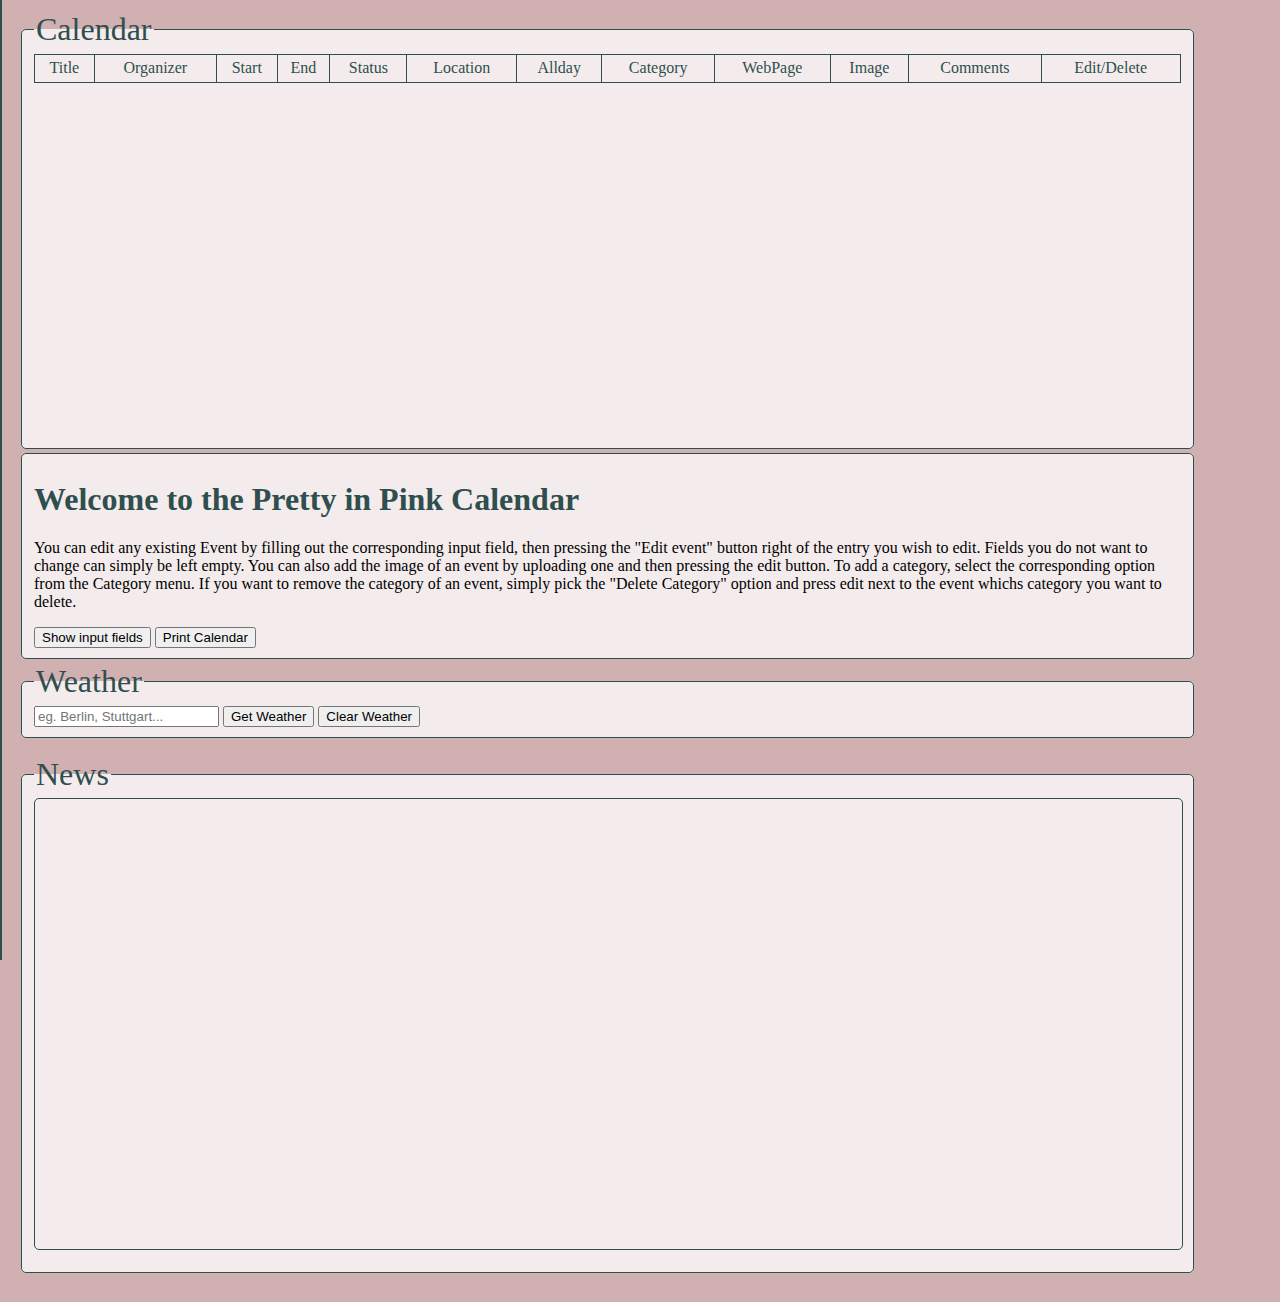
==== commit 7a5ccf46: "Adds a lot of QOL improvements" ====
--- a/index.html
+++ b/index.html
@@ -56,8 +56,8 @@
                         <label for="status">Shown as</label>
                     </td>
                     <td>
-                        <select id="status" name="status" value="Busy" class="input">
-                            <option>Busy</option>
+                        <select id="status" name="status" class="input">
+                            <option selected>Busy</option>
                             <option>Free</option>
                             <option>Tentative</option>
                         </select>
@@ -68,7 +68,7 @@
 
         </fieldset>
 
-        <br>
+        <br />
 
         <fieldset id="optional">
             <legend>Optional Inputs</legend>
@@ -103,18 +103,15 @@
                             <option>Add category</option>
                         </select>
                         <input type="text" id="newCategory" name="newCategory" placeholder="(New Category)"
-                            maxlength="30" hidden="false" />
+                            maxlength="30" hidden />
                         <button type="button" id="addCategory" hidden>Add</button>
                         <button type="button" id="deleteCategory" hidden>Delete</button>
                     </td>
-                    <td>
-
-                    </td>
-                </tr>
-
-                <tr>
-                    <td>
-                        <label for="inputurl">URL</label>
+                </tr>
+
+                <tr>
+                    <td>
+                        <label for="webpage">URL</label>
                     </td>
                     <td>
                         <datalist id="urlList">
@@ -131,7 +128,8 @@
                         <label for="imageurl">Image</label>
                     </td>
                     <td>
-                        <input type="file" accept="image/*" name="imageurl" id="imageurl" class="button" />
+                        <input type="file" accept=".png,.jpg,.jpeg" name="imageurl" id="imageurl" class="button"
+                            onchange="checkFileSize()" />
                     </td>
                 </tr>
                 <tr>
@@ -145,18 +143,15 @@
                 </tr>
 
             </table>
-            <br>
+            <br />
         </fieldset>
 
-        <br>
-        <fieldset>
-            <button class="button" id="send">Send</button>
-            <button class="button" id="reset">Reset</button>
-            <button class="button" id="click">Klicken</button>
-            <button class="button" id="test">Testen</button>
-            <button class="button" id="printVersion" onclick="printResultTable()">Print Calendar</button>
+        <br />
+        <fieldset id="createButtonBox">
+            <button class="button" id="send">Create new Event</button>
+            <button class="button" id="resetnput" onclick="resetInput()">Reset input</button>
+
         </fieldset>
-        <br>
     </div>
     <table id="main">
         <tr class="printZWO" id="printZWO">
@@ -191,28 +186,51 @@
                 </fieldset>
             </td>
         </tr>
-
-        <br>
+        <!-- <br /> -->
+        <tr id="dialog" class="noPrint">
+            <td>
+                <fieldset>
+                    <h1>Welcome to the Pretty in Pink Calendar</h1>
+                    <p>
+
+                        You can edit any existing Event by filling out the corresponding input field, then pressing
+                        the
+                        "Edit event" button right of the entry you wish to edit.
+                        Fields you do not want to change can simply be left empty.
+                        You can also add the image of an event by uploading one and then pressing the edit button.
+                        To add a category, select the corresponding option from the Category menu. If you want to
+                        remove
+                        the category of an event, simply pick the "Delete Category" option and press edit next to
+                        the event whichs category you want to delete.
+
+                    </p>
+                    <div>
+                        <button class="button" id="sidebarToggle" onclick="toggleInput()">Show input
+                            fields</button>
+                        <button class="button" id="printVersion" onclick="printResultTable()">Print Calendar</button>
+                    </div>
+                </fieldset>
+            </td>
+        </tr>
         <tr id="extraFeatures" class="rowElement">
             <td>
-                <p>
-                    <button class="button" id="WetterButton" onclick="toggleInput()">Show/hide input fields</button>
-                </p>
+
                 <fieldset class="wetter" id="wetter">
                     <legend>Weather</legend>
                     <input class="input" name="wetter" id="InputWetter" placeholder="eg. Berlin, Stuttgart..." />
-                    <button class="button" id="WetterButton" onclick="displayWeather()">getWeather</button>
-                    <br>
-                </fieldset>
-
-                <br>
-
-                <!-- <fieldset class="newsfeed" id="newsfeed">
-        <legend>Tagesschau</legend>
-        <iframe src="https://www.tagesschau.de" class="newsfeed"></iframe>
-    </fieldset> -->
-
-                <br>
+                    <button class="button" id="WetterButton" onclick="displayWeather()">Get Weather</button>
+                    <button class="button" onclick="clearWeather()">Clear Weather</button>
+                    <br />
+                </fieldset>
+
+                <br />
+
+                <fieldset class="newsfeed" id="newsfeed">
+                    <legend>News</legend>
+                    <iframe src="https://www.tagesschau.de" class="newsfeed"></iframe>
+                </fieldset>
+
+                <br />
             </td>
         </tr>
     </table>
--- a/css/main.css
+++ b/css/main.css
@@ -1,8 +1,8 @@
 #wetter{
-        width: 98%;
+        width: 90%;
     }
 .newsfeed{
-        width: 98%;
+        width: 90%;
         height: 500px;
     }
 
@@ -38,12 +38,13 @@
         }
     #resultTable td {
         max-width: 600px;
-        overflow-wrap: break-word;
+        word-wrap: break-word;
     }
-.Design {
-        width: 70% ;
-        /* 1025px; */
-        /* position: absolute;  */
+    #resultTable {
+        width: 100%;
+    }
+    .Design {
+        width: 90% ;
         left: 400px;
         top: 8px;
         height: 420px;
@@ -56,9 +57,7 @@
             height: 25px;
         }
 
-    table {
-            width: 100%;
-        }
+    
 
 
     h1 {
@@ -70,7 +69,7 @@
             border: 1px solid #2f4f4f;
             border-radius: 5px;
             margin-left:10px;
-            width: 350px;
+            width: 90%;
         }
 
     legend {
@@ -83,23 +82,26 @@
  }   
 
  .sidebar {
-    height: 100%; /* 100% Full-height */
-    width: 0; /* 0 width - change this with JavaScript */
-    position: fixed; /* Stay in place */
+    height: 100%;
+    width: 0; 
+    min-width: 0;
+    position: fixed; 
     z-index: 1; /* Stay on top */
     top: 0;
     left: 0;
     background-color:#be8e8e;
     border-right: 2px solid #2f4f4f;
-    overflow-x: hidden; /* Disable horizontal scroll */
-    padding-top: 60px; /* Place content 60px from the top */
+    overflow-x: hidden;
+    padding-top: 60px;
     transition: 0.5s; /* 0.5 second transition effect to slide in the sidebar */
   }
-#printZWO{
-    width:100%;
+#main{
+    width: 100vw;
+    min-width: 80vw;
+    transition: 0.5s;
 }
-  #main{
-      width: 100%;
-  }
+#createButtonBox{
+    max-width:230px;
+}
 
     